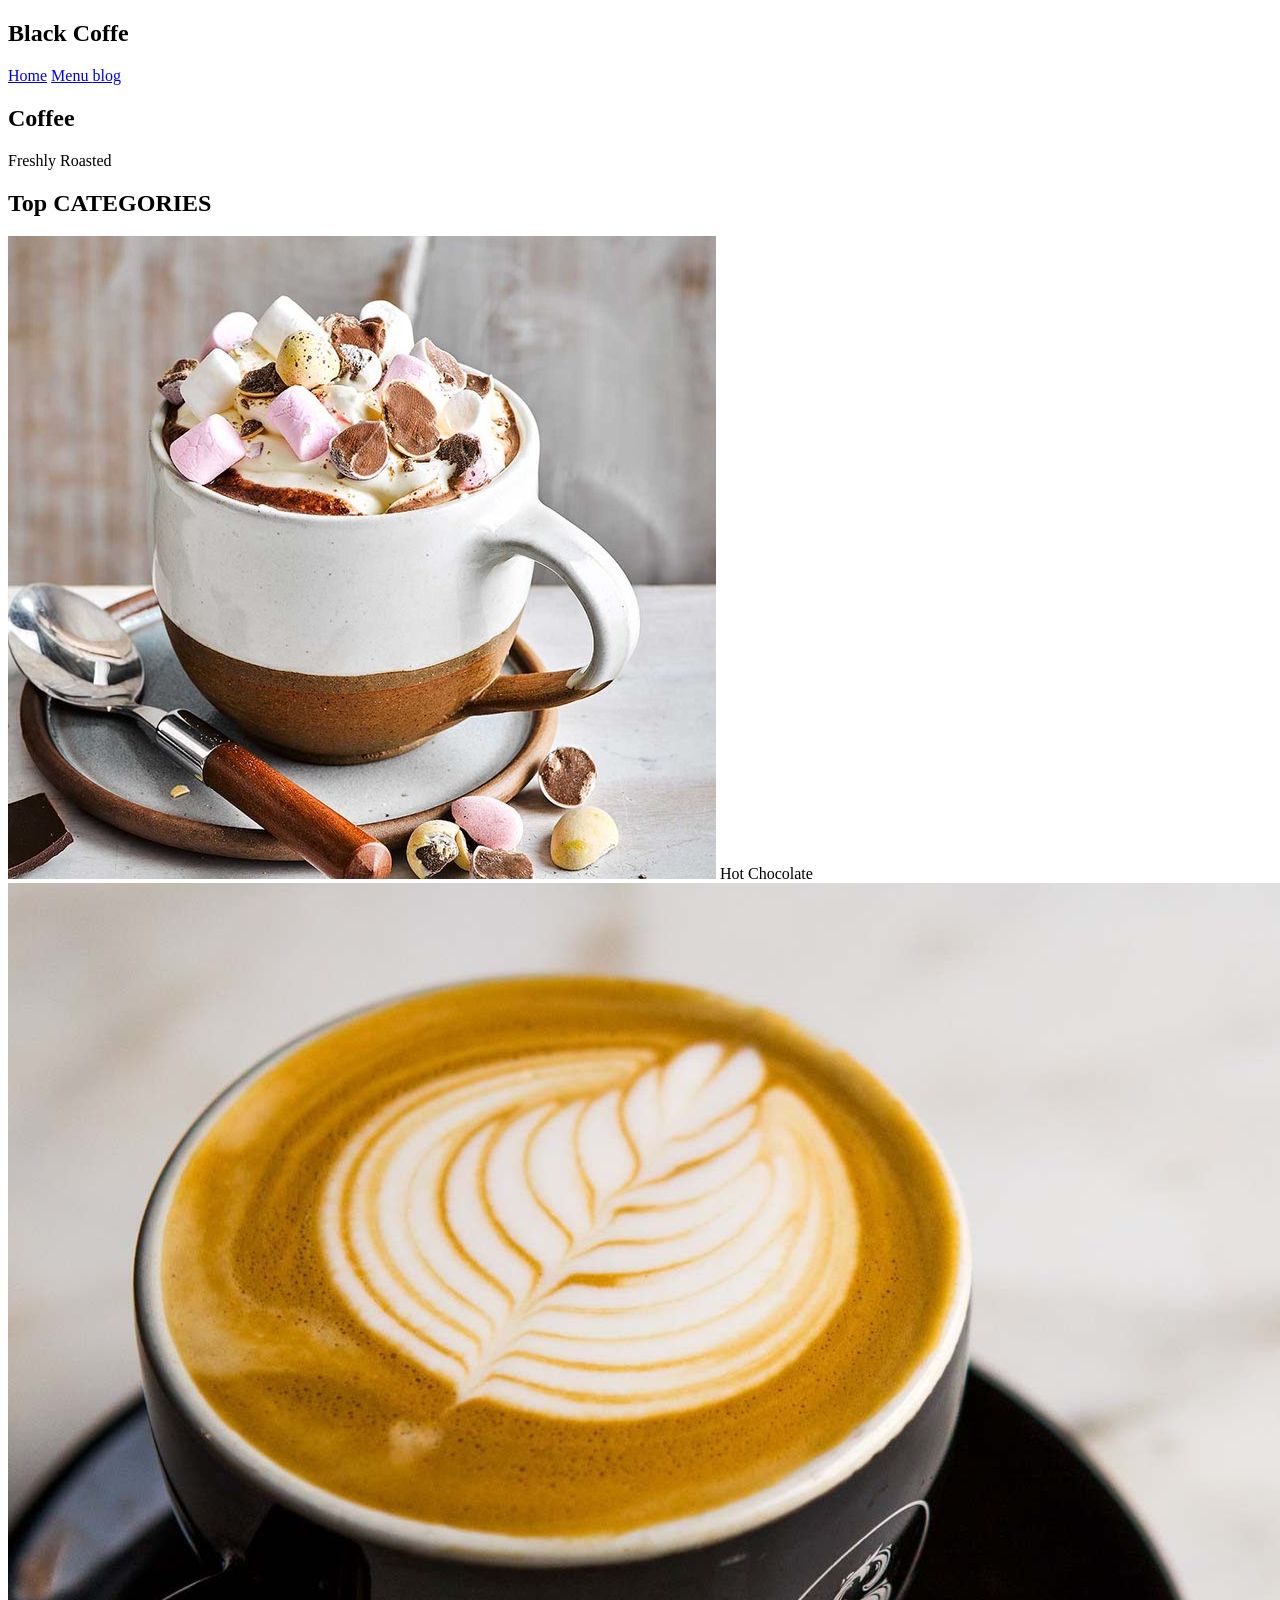
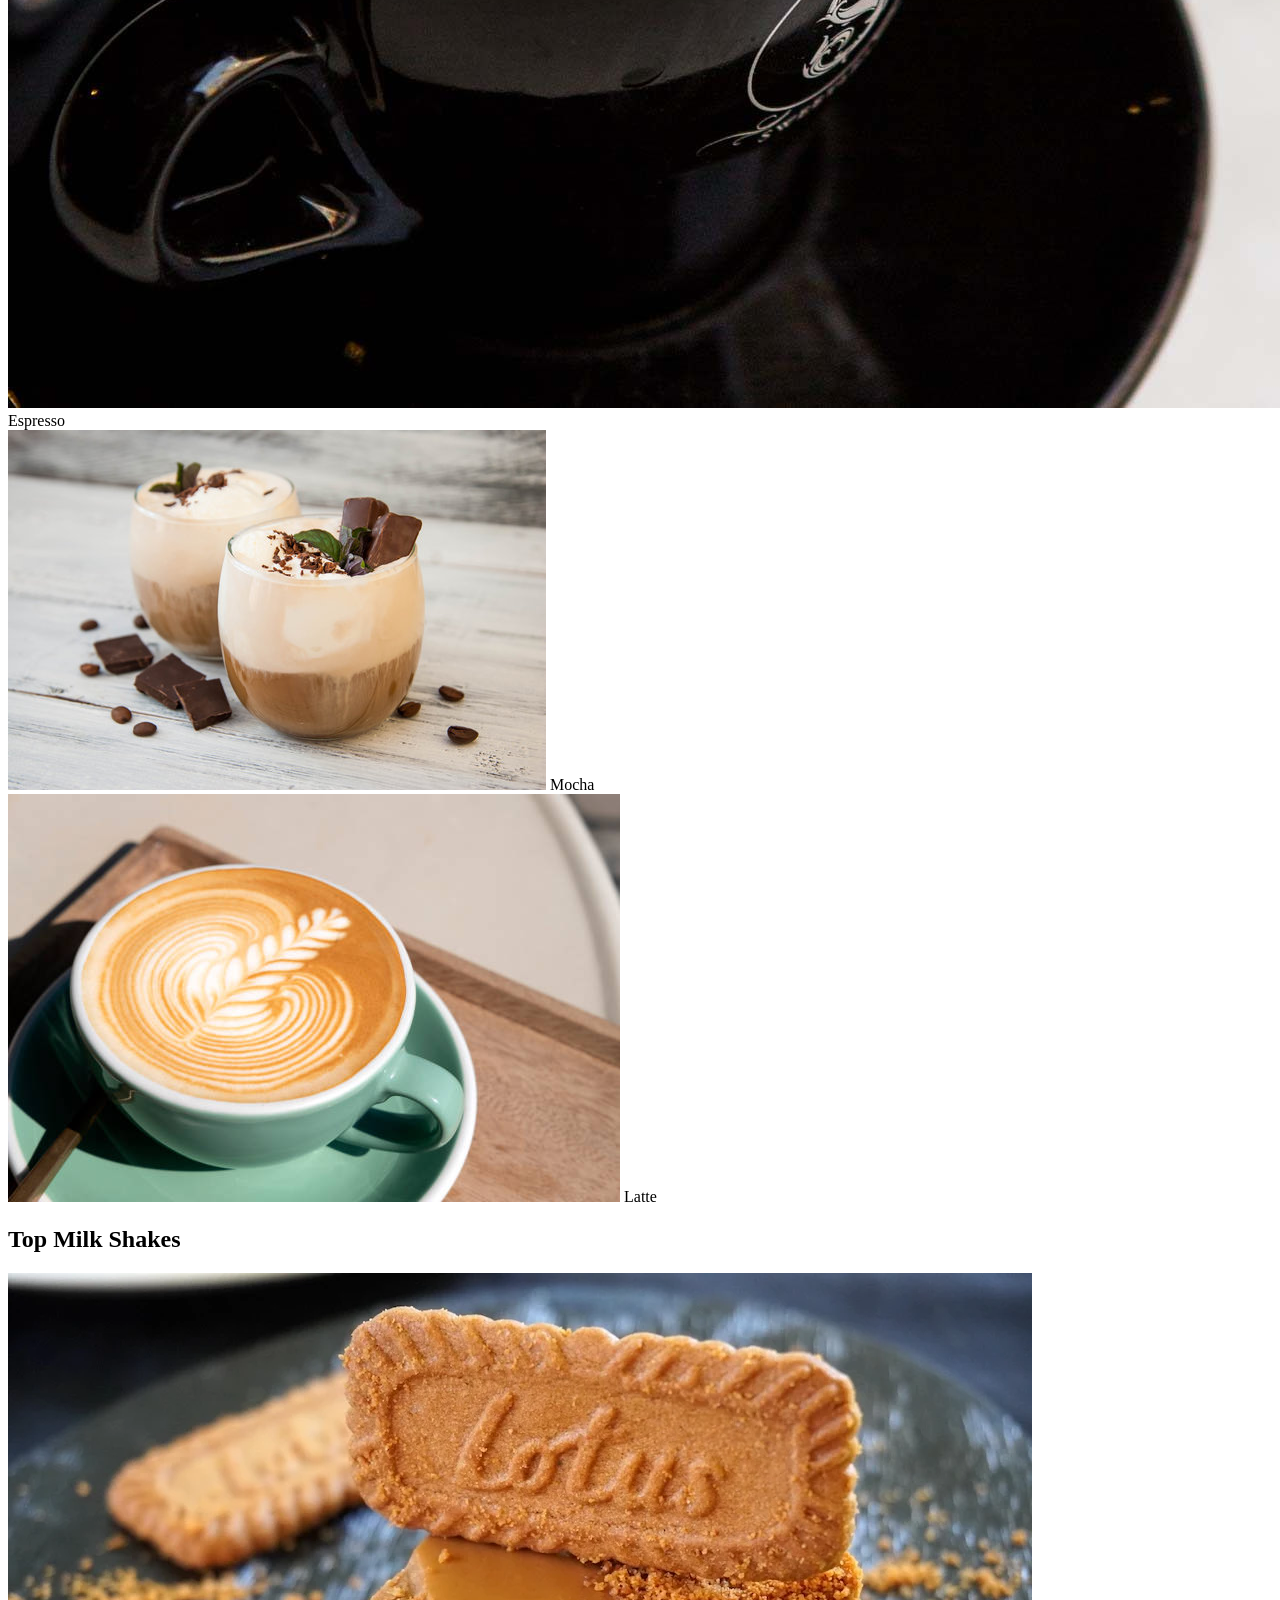
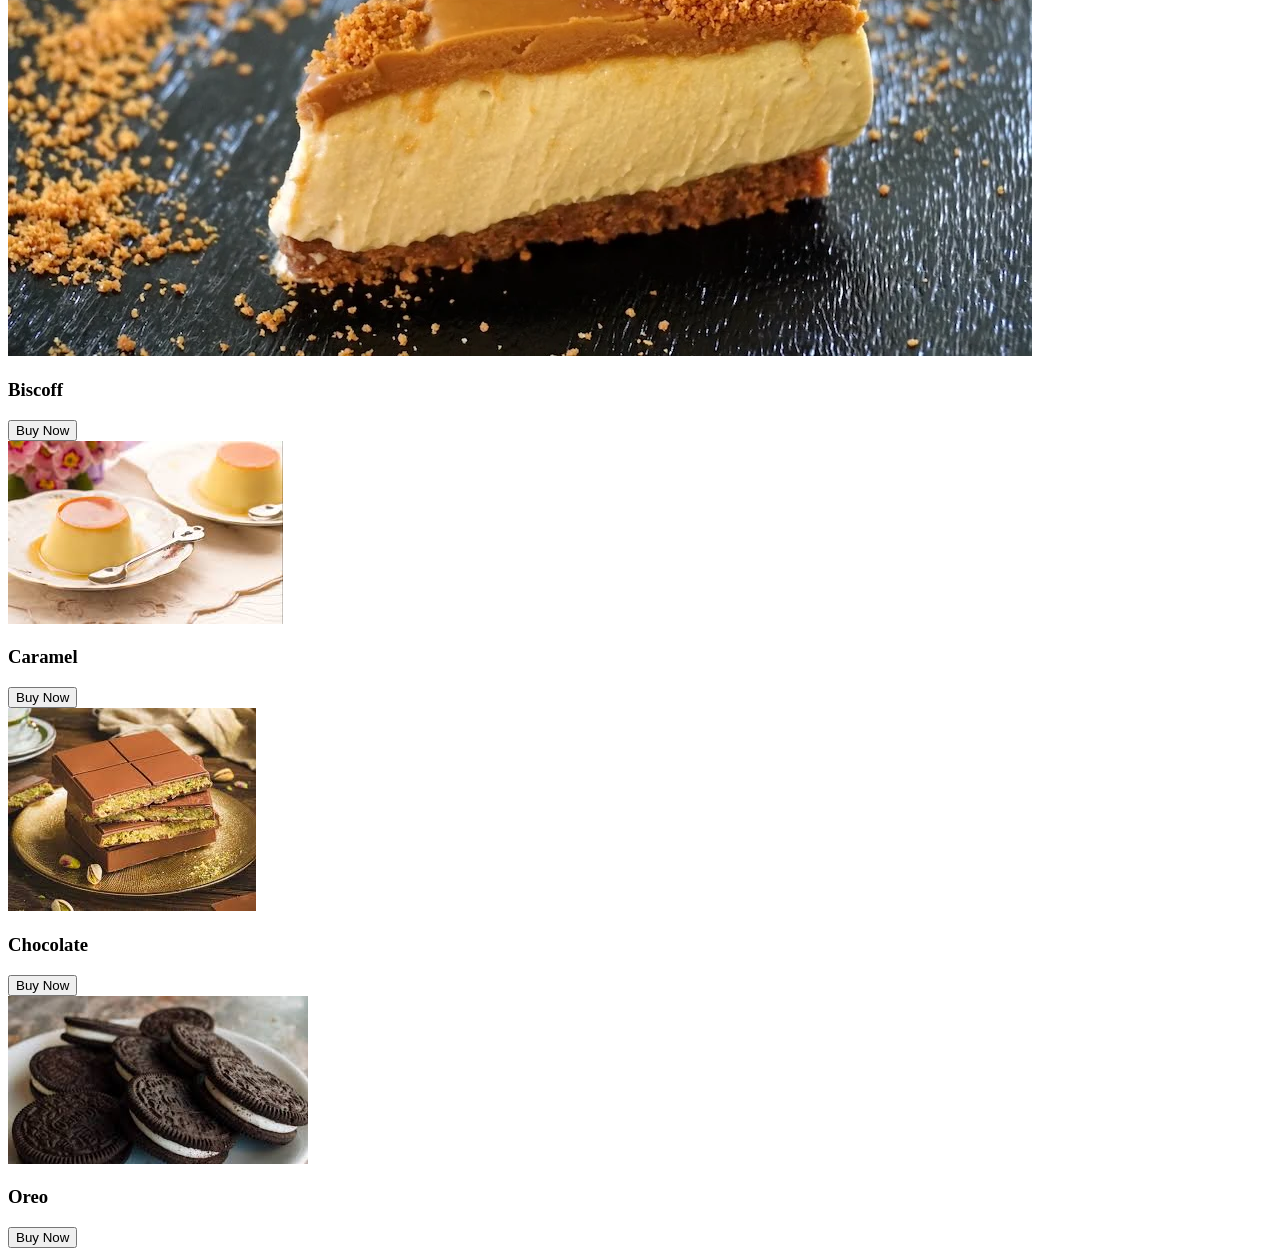
==== index.html @ 51ccadd3 "Ajout de la page accueil" ====
<!Doctype html>
<html>
<head>
<title> Black Coffee Shop</title>
<link rel="stylesheet"href="style.css">
</head>
<body>
<header>
 <div class="logo"> <h2> Black Coffe<h2> </div>
 <nav> 
    <a href="#"> Home</a> 
     <a href="#"> Menu </a> 
     <a href="#"> blog </a> 
     </nav> 
</header> 
<section class="hero"> 
    <h1> Coffee </h1>
      <p> Freshly Roasted </p>
</section>
  <main class="container">
    <h2> Top CATEGORIES </h2>
    <div class="grid">
     <div class="card"><img src="m1.jpg"><span> Hot Chocolate</span> </div>
    <div class="card"><img src="m2.jpg"><span> Espresso</span> </div>
    <div class="card"><img src="m3.jpg"><span> Mocha</span> </div>
    <div class="card"><img src="m4.jpg"><span> Latte </span> </div>
    </div>
    <h2> Top Milk Shakes </h2>
    <div class="grid">
     <div class="card"><img src="m5.webp"><h3> Biscoff </h3> <button> Buy Now </button> </div>
    <div class="card"><img src="m6.jfif"><h3> Caramel </h3> <button> Buy Now </button> </div>
    <div class="card"><img src="m7.jfif"><h3> Chocolate </h3> <button> Buy Now </button> </div>
    <div class="card"><img src="m8.jfif"><h3> Oreo </h3><button> Buy Now </button> </div>
    </div>
  </main>
</body>
</html>
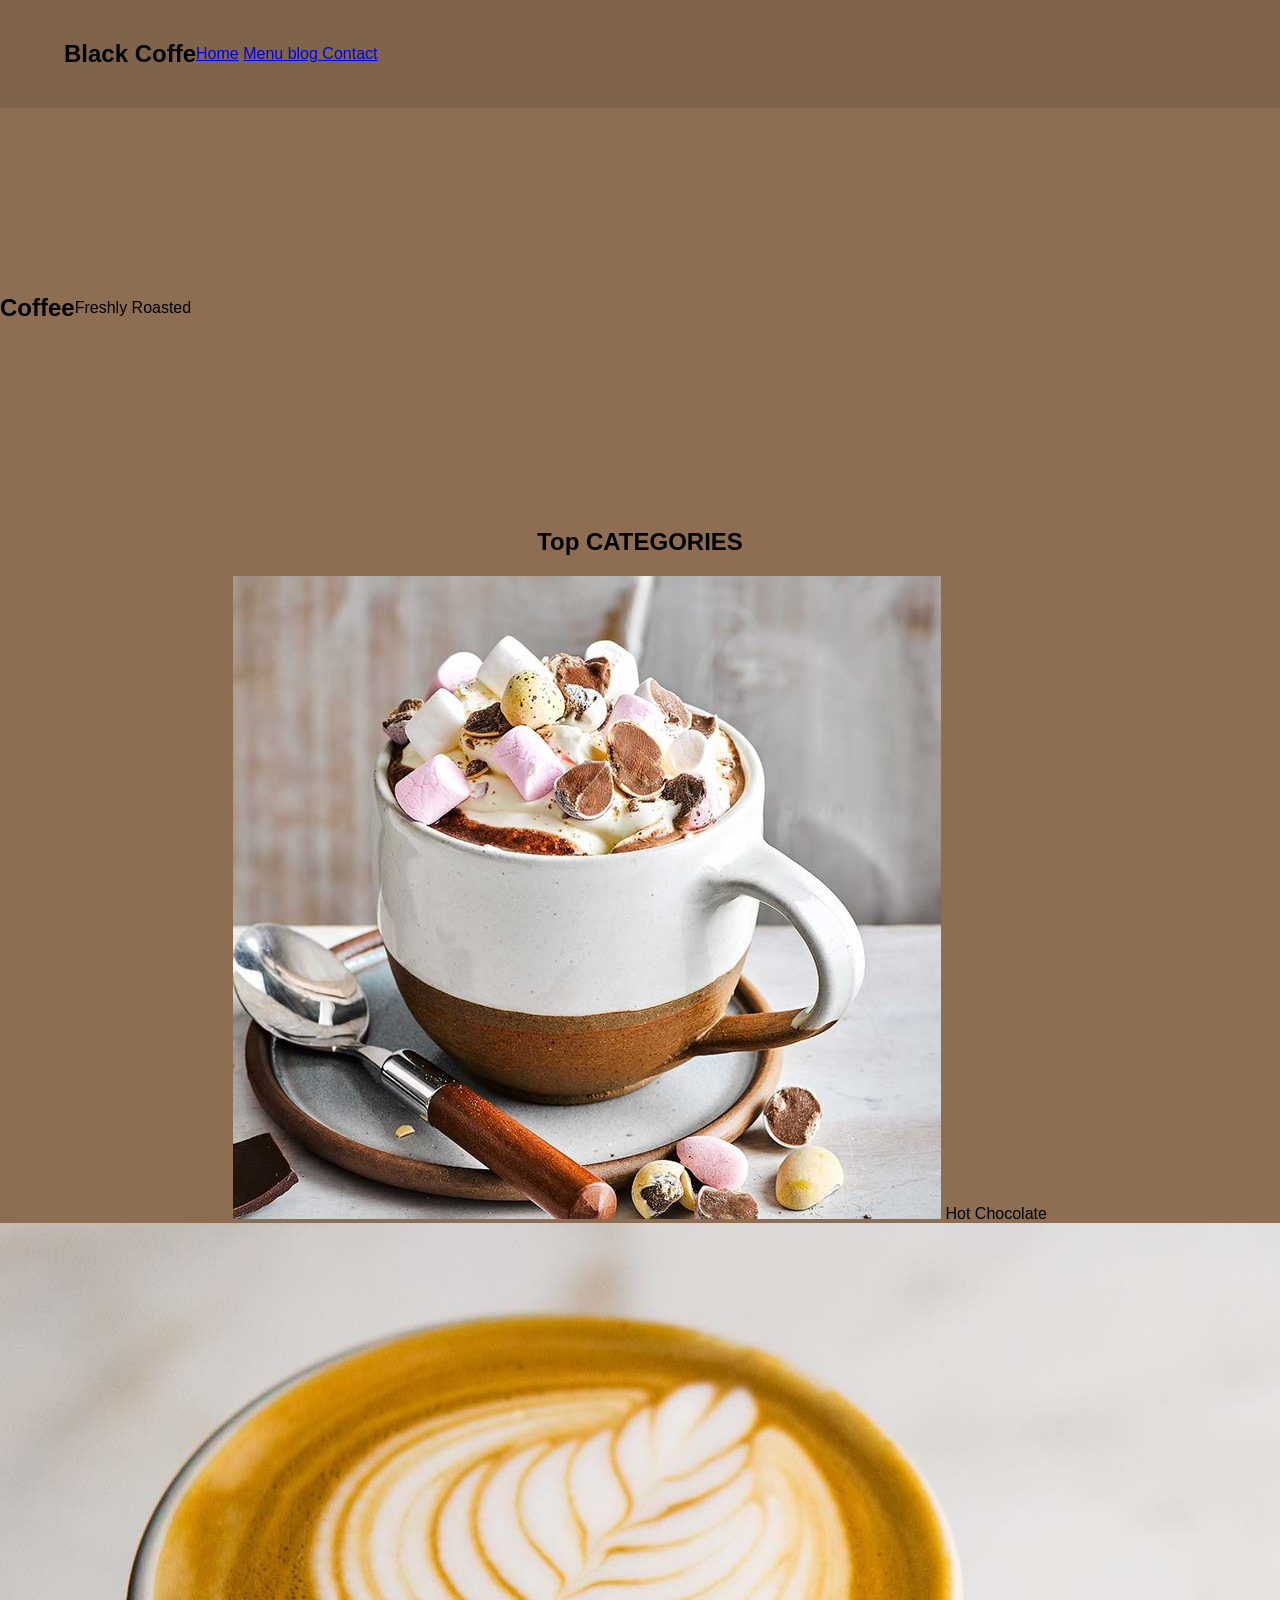
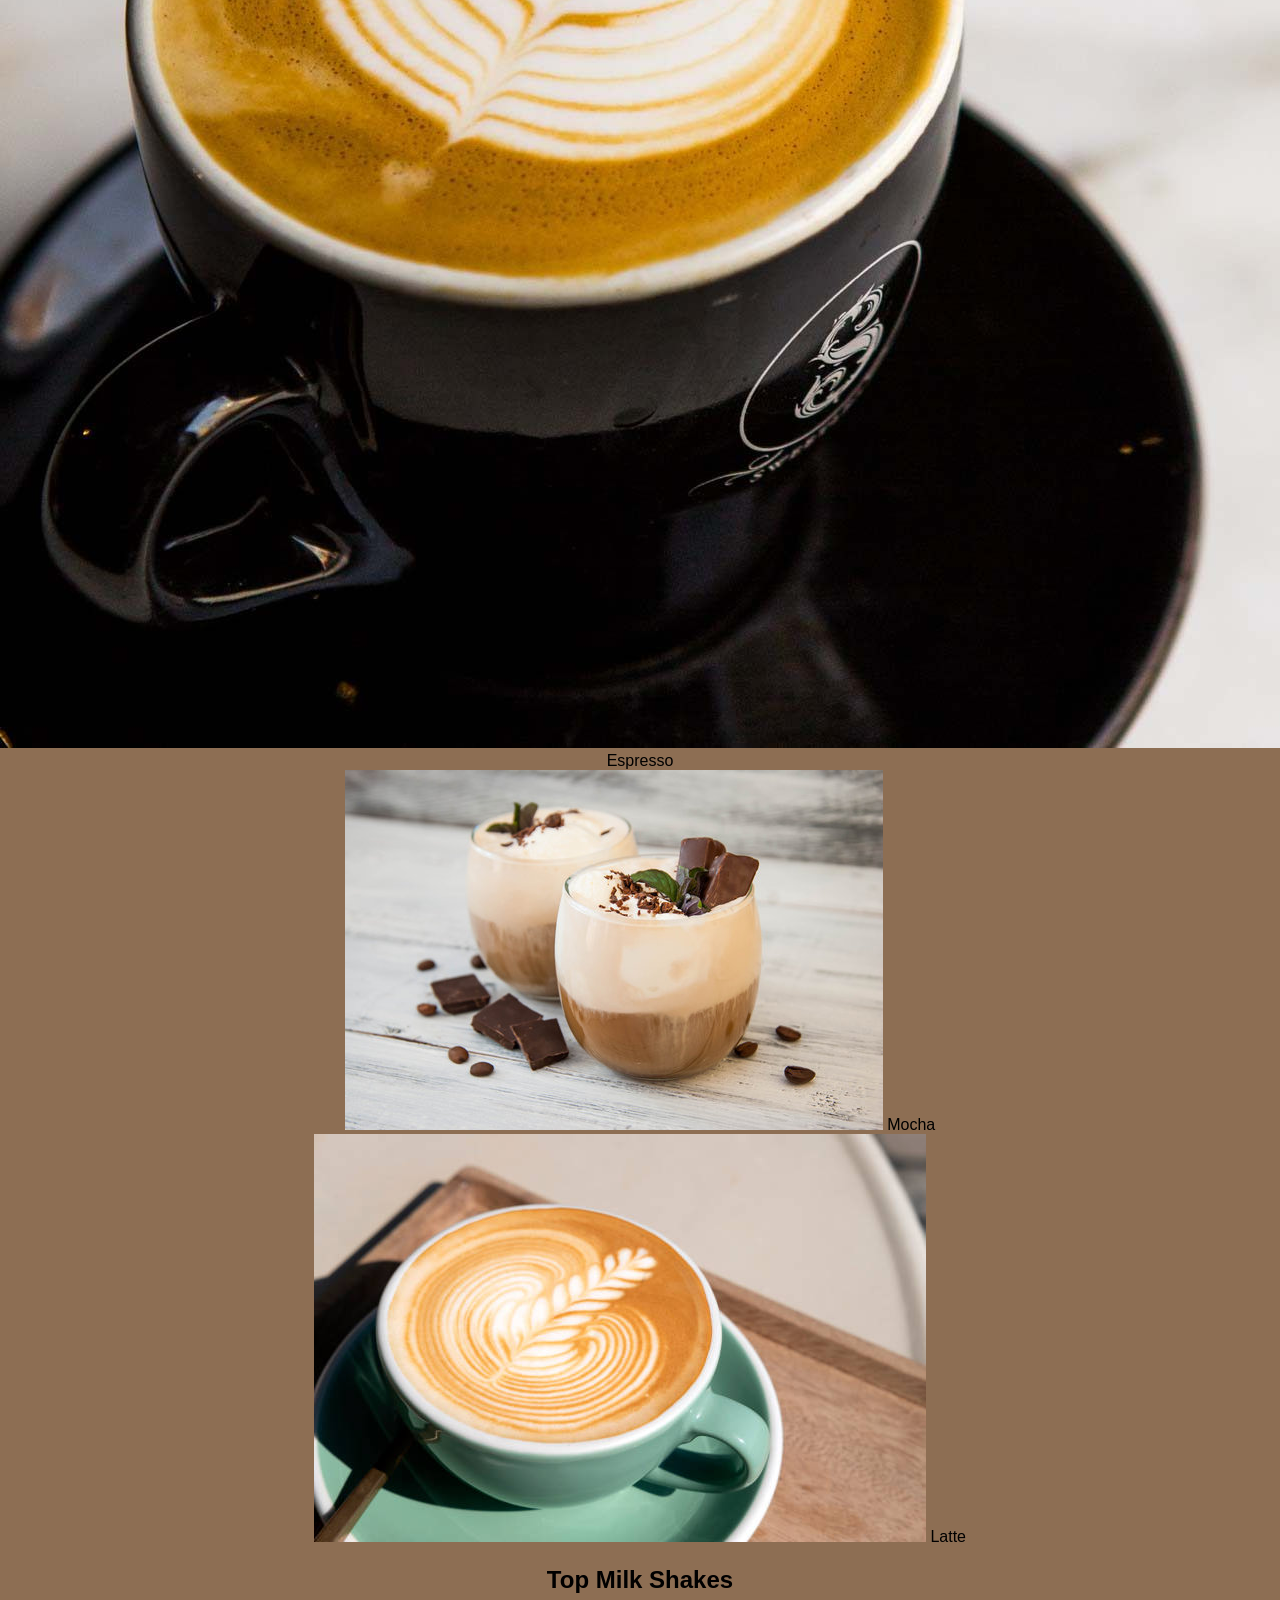
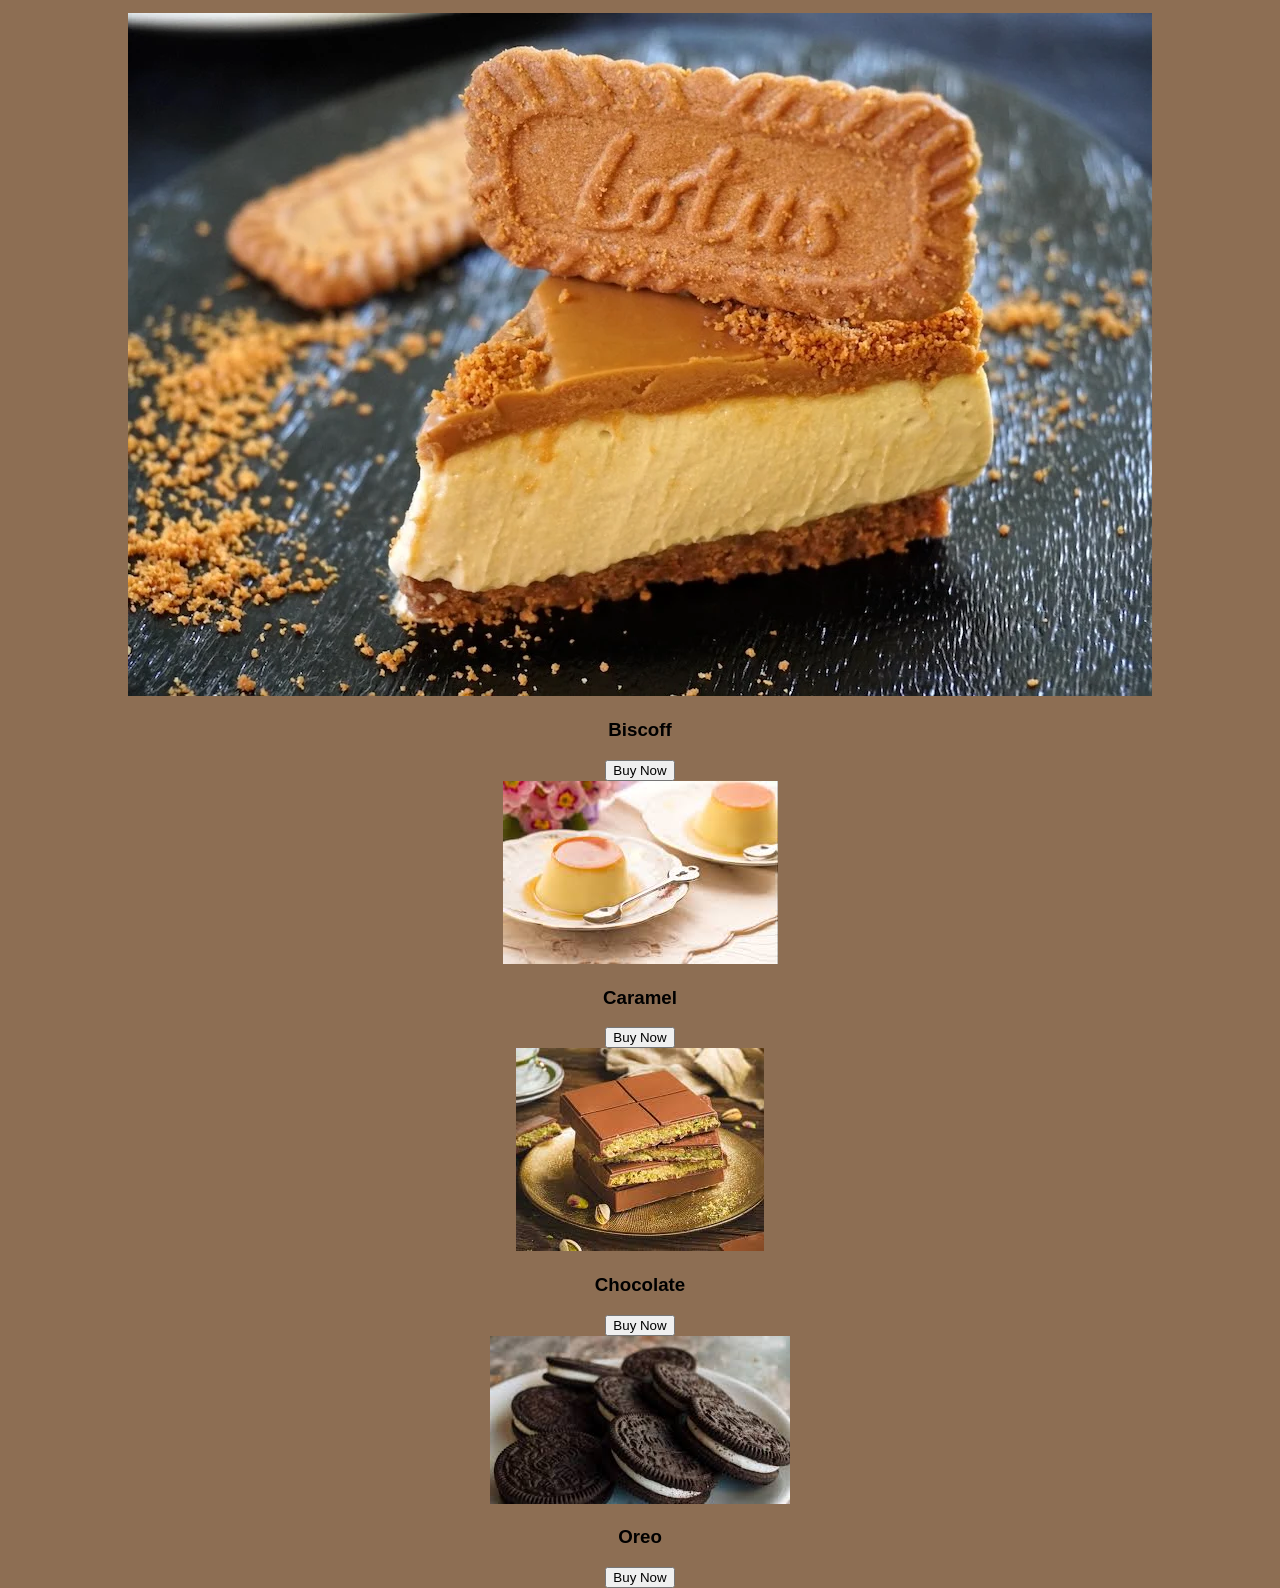
==== commit 468a0bc4: "Update index.html" ====
--- a/index.html
+++ b/index.html
@@ -1,37 +1,38 @@
-<!Doctype html>
-<html>
-<head>
-<title> Black Coffee Shop</title>
-<link rel="stylesheet"href="style.css">
-</head>
-<body>
-<header>
- <div class="logo"> <h2> Black Coffe<h2> </div>
- <nav> 
-    <a href="#"> Home</a> 
-     <a href="#"> Menu </a> 
-     <a href="#"> blog </a> 
-     </nav> 
-</header> 
-<section class="hero"> 
-    <h1> Coffee </h1>
-      <p> Freshly Roasted </p>
-</section>
-  <main class="container">
-    <h2> Top CATEGORIES </h2>
-    <div class="grid">
-     <div class="card"><img src="m1.jpg"><span> Hot Chocolate</span> </div>
-    <div class="card"><img src="m2.jpg"><span> Espresso</span> </div>
-    <div class="card"><img src="m3.jpg"><span> Mocha</span> </div>
-    <div class="card"><img src="m4.jpg"><span> Latte </span> </div>
-    </div>
-    <h2> Top Milk Shakes </h2>
-    <div class="grid">
-     <div class="card"><img src="m5.webp"><h3> Biscoff </h3> <button> Buy Now </button> </div>
-    <div class="card"><img src="m6.jfif"><h3> Caramel </h3> <button> Buy Now </button> </div>
-    <div class="card"><img src="m7.jfif"><h3> Chocolate </h3> <button> Buy Now </button> </div>
-    <div class="card"><img src="m8.jfif"><h3> Oreo </h3><button> Buy Now </button> </div>
-    </div>
-  </main>
-</body>
-</html>
+<!Doctype html>
+<html>
+<head>
+<title> Black Coffee Shop</title>
+<link rel="stylesheet" href="style.css">
+</head>
+<body>
+<header>
+ <div class="logo"> <h2> Black Coffe</h2> </div>
+ <nav> 
+    <a href="index.html"> Home</a> 
+     <a href="#"> Menu </a> 
+     <a href="#"> blog </a> 
+  <a href="contact.html"> Contact </a> 
+     </nav> 
+</header> 
+<section class="hero"> 
+    <h1> Coffee </h1>
+      <p> Freshly Roasted </p>
+</section>
+  <main class="container">
+    <h2> Top CATEGORIES </h2>
+    <div class="grid">
+     <div class="card"><img src="m1.jpg"><span> Hot Chocolate</span> </div>
+    <div class="card"><img src="m2.jpg"><span> Espresso</span> </div>
+    <div class="card"><img src="m3.jpg"><span> Mocha</span> </div>
+    <div class="card"><img src="m4.jpg"><span> Latte </span> </div>
+    </div>
+    <h2> Top Milk Shakes </h2>
+    <div class="grid">
+     <div class="card"><img src="m5.webp"><h3> Biscoff </h3> <button> Buy Now </button> </div>
+    <div class="card"><img src="m6.jfif"><h3> Caramel </h3> <button> Buy Now </button> </div>
+    <div class="card"><img src="m7.jfif"><h3> Chocolate </h3> <button> Buy Now </button> </div>
+    <div class="card"><img src="m8.jfif"><h3> Oreo </h3><button> Buy Now </button> </div>
+    </div>
+  </main>
+</body>
+</html>
--- a/style.css
+++ b/style.css
@@ -0,0 +1,100 @@
+:root{
+--bg-color:#8D6E53;
+--dark-brown:#3E2723;
+--text-white:#ffffff;}
+body{
+margin:0;
+font-family:'tajwal',sans-serif;
+background-color:var(--bg-color);
+color:var (--text-white);
+text-align:center;}
+header{
+	display:flex;
+	justify-center:space-betwwen;
+	align-content:space-betwwen;
+	align-items:center;
+	padding:20px 5%;
+background:rgba(0,0,0,0.1);}
+nav ul{list-style:none;
+display:flex;
+gap:20px;}
+nav ul li a {color:white;
+text-decoration:none;}
+.hero{height:400px;
+background:url('coffee-beans-hero.jpg') center/cover;
+display:flex;
+align-items:center;
+justify-centent:center;
+position:relative;}
+.hero-content h1{font-size: 3rem;
+letter-spacing:5px;
+margin:10px 0;}
+.shop-btn{padding:10px 25px;
+border:1px solid white; 
+background:transparent;
+color:white;
+border-radius:20px;
+cursor:pointer;}
+.contain{padding:40px 5%;}
+.section-title h2{text-transform:uppercase;
+margin-bottom:5px;}
+.categories-grid{display:grid;
+grid-template-columns:repeat(auto-fit,minmax(200px,1fr));
+gap:15px;
+margin-top:20px}
+.cat-card{position:relative;
+border-radius:15px;
+overflow:hidden;
+height:150px;}
+.cat-card img{
+	width:100%;
+	height:100%;
+object-fit:cover;}
+.cat-card span{
+	position:absolute;
+	bottom:0;width:100%;
+	background:rgba(0,0,0,0,.5);
+padding:10px 0;}
+.products-grid{
+	display:grid;
+	grid-template-columns:
+	repeat(auto-fit,monmax(220px,1fr));
+gap:20px;}
+.product-card{
+	background:rgba(255,255,255,0.1);
+	border-radius:15px;
+	padding:15;
+position:relative;}
+.product-card.highlight{background:rgba(255,255,255,0.2);}
+.product-card img {width:100%;
+border-radius:10px;}
+.like-tag{
+	position:absolute;
+	top:25px;left:25px;
+	background:white;
+	color:black;
+	padding:2px 10px ;
+	border-radius:5px ;
+font-size:0.8rem;}
+.card-footer{display:flex;
+justify-content:space-between;
+align-items:center;
+margin-top:15px;}
+.card-footer button{
+	background:white;
+	border:none;
+	padding:5px 15px ;
+	border-radius:5px;
+cursor:pointer;}
+footer {background:var(--dark-brown);
+padding:40px 5%;
+margin-top:50px;
+border-top:2px solid white;}
+.footer-container{display:flex;
+justify-content:space-between;
+flex-wrap:wrap;
+text-align:righit;}
+.footer-col ul {list-style:none;
+padding:0;
+opacity:0.8;}
+.footer-col h4 {margin-bottom:15px;}
